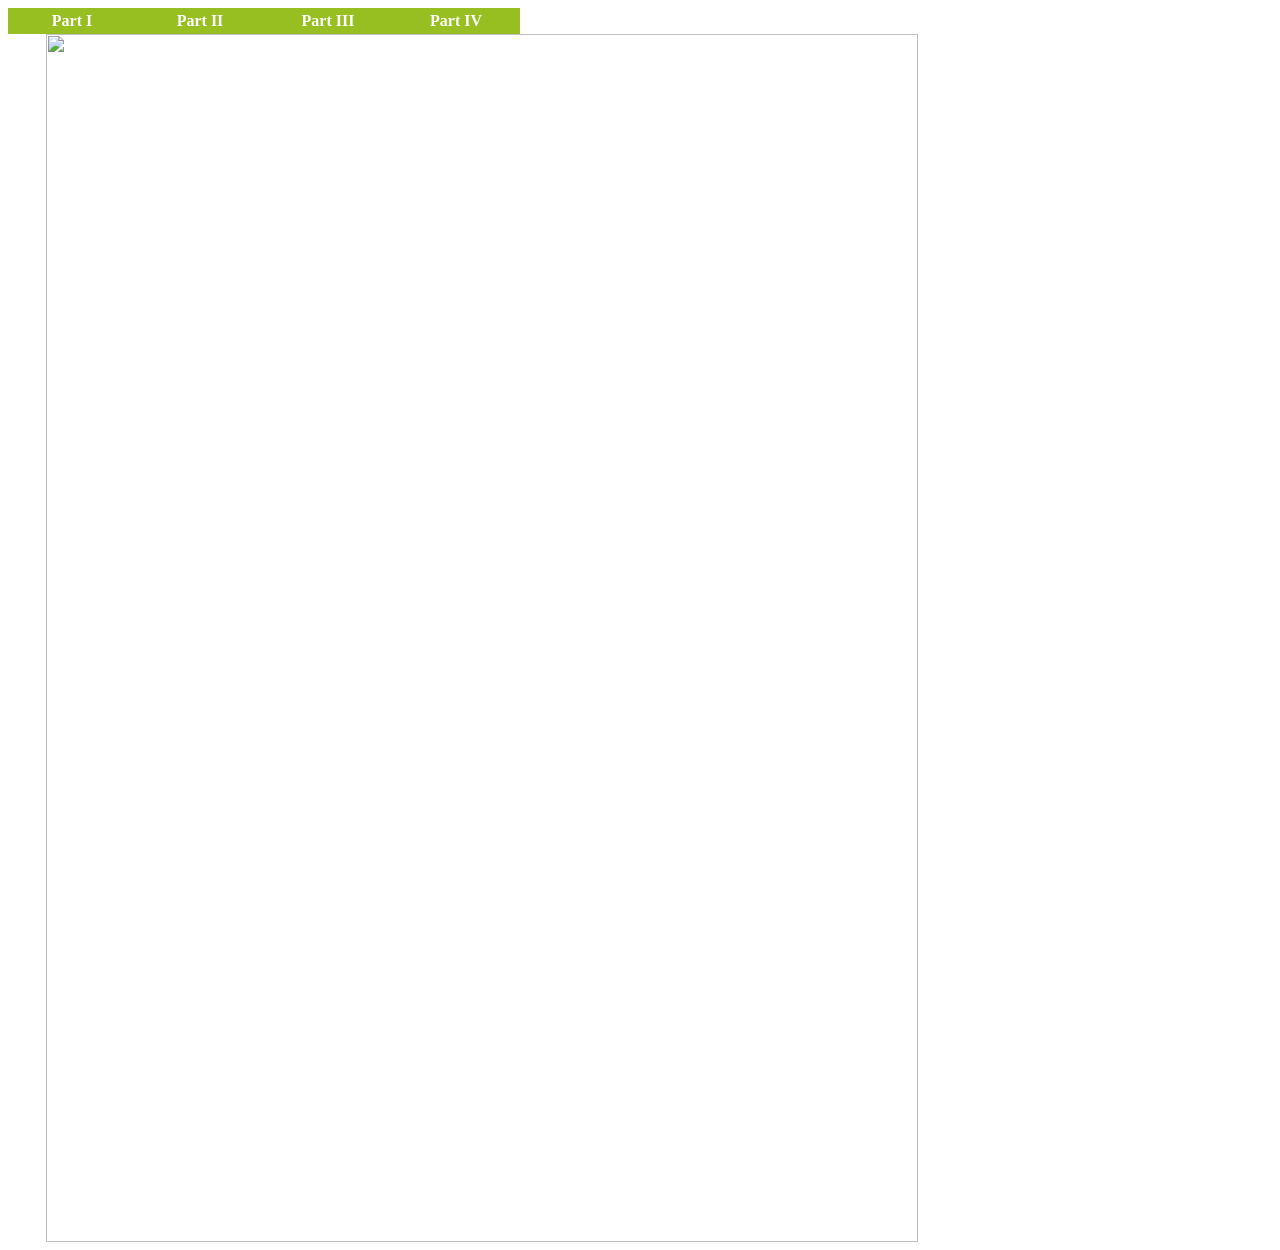
==== index.html @ e0f5c365 "minor changes" ====
<!DOCTYPE html PUBLIC "-//W3C//DTD XHTML 1.0 Transitional//EN" "http://www.w3.org/TR/xhtml1/DTD/xhtml1-transitional.dtd">
<html xmlns="http://www.w3.org/1999/xhtml">
<head>
  <meta http-equiv="Content-Type" content="text/html; charset=utf-8" />
  <meta http-equiv="Content-Style-Type" content="text/css" />
  <meta name="generator" content="pandoc" />
  <title></title>
  <style type="text/css">code{white-space: pre;}</style>
  <link rel="stylesheet" href="/Users/Aurelius/Library/Mobile Documents/com~apple~CloudDocs/iWork/Queen_Mary/Lessons/SeminarC_Cpp/src/john-style.css" type="text/css" />
  <link rel="stylesheet" href="/Users/Aurelius/Library/Mobile Documents/com~apple~CloudDocs/iWork/Queen_Mary/Lessons/SeminarC_Cpp/src/mio.css" type="text/css" />
</head>
<body>
<!DOCTYPE html>
<html>

<head>
<style>


body {
    background-image: url("fig/chalkboard-black.jpg");
    background-repeat: repeat;
    background-attachment: fixed;
    background-size: contain;
}

div {
    padding-left: 1cm;
    background-repeat: no-repeat;
    background-position: right;
    align : center;
}

a {
    display: block;
    width: 60px;
    background-color: #dddddd;
}

a:link, a:visited {
    display: block;
    font-weight: bold;
    color: #ffffff;
    background-color: #98bf21;
    width: 120px;
    text-align: center;
    padding: 4px;
    text-decoration: none;
}

a:hover, a:active {
    background-color: #7A991A;
}

p {
    padding-bottom: 2cm;
    margin: 25px 50px 75px 100px;
}

ul {
    list-style-type: none;
    margin: 0;
    padding: 0;
}

li {
    display: inline;
    float:left;
}


</style>
</head>

<body>
<ul>
  <li>
<a href="seminar_partI.html">Part I</a>
</li>
  <li>
<a href="seminar_partII.html">Part II</a>
</li>
  <li>
<a href="seminar_partIII.html">Part III</a>
</li>
  <li>
<a href="seminar_partIV.html">Part IV</a>
</li>
</ul>

<div id="div1">
<img src="fig/poster.png" style="width:872px;height:1208px;border:0">
</div>

</body>
</html>
</body>
</html>
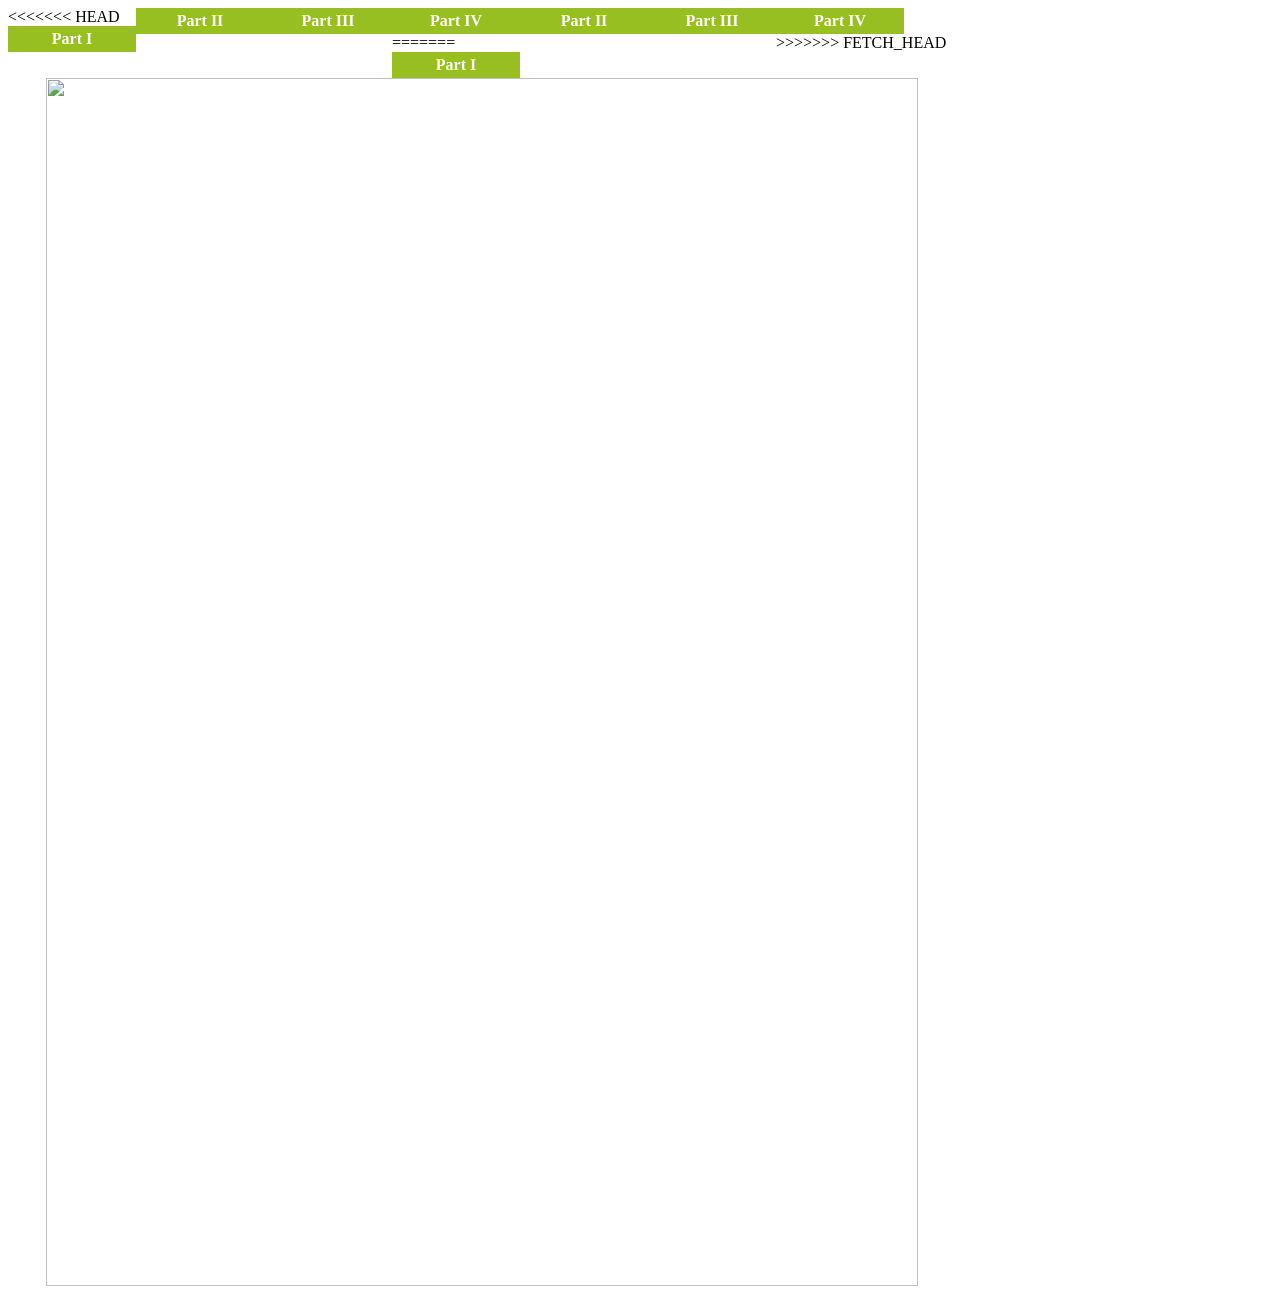
==== commit 1908f7e9: "Merge branch 'master' of https://github.com/a-cellofan/BasicCpp Conflicts: 	Seminar_partIII.html 	Se" ====
--- a/index.html
+++ b/index.html
@@ -75,6 +75,18 @@
 <body>
 <ul>
   <li>
+<<<<<<< HEAD
+<a href="Seminar_partI.html">Part I</a>
+</li>
+  <li>
+<a href="Seminar_partII.html">Part II</a>
+</li>
+  <li>
+<a href="Seminar_partIII.html">Part III</a>
+</li>
+  <li>
+<a href="Seminar_partIV.html">Part IV</a>
+=======
 <a href="seminar_partI.html">Part I</a>
 </li>
   <li>
@@ -85,6 +97,7 @@
 </li>
   <li>
 <a href="seminar_partIV.html">Part IV</a>
+>>>>>>> FETCH_HEAD
 </li>
 </ul>
 
